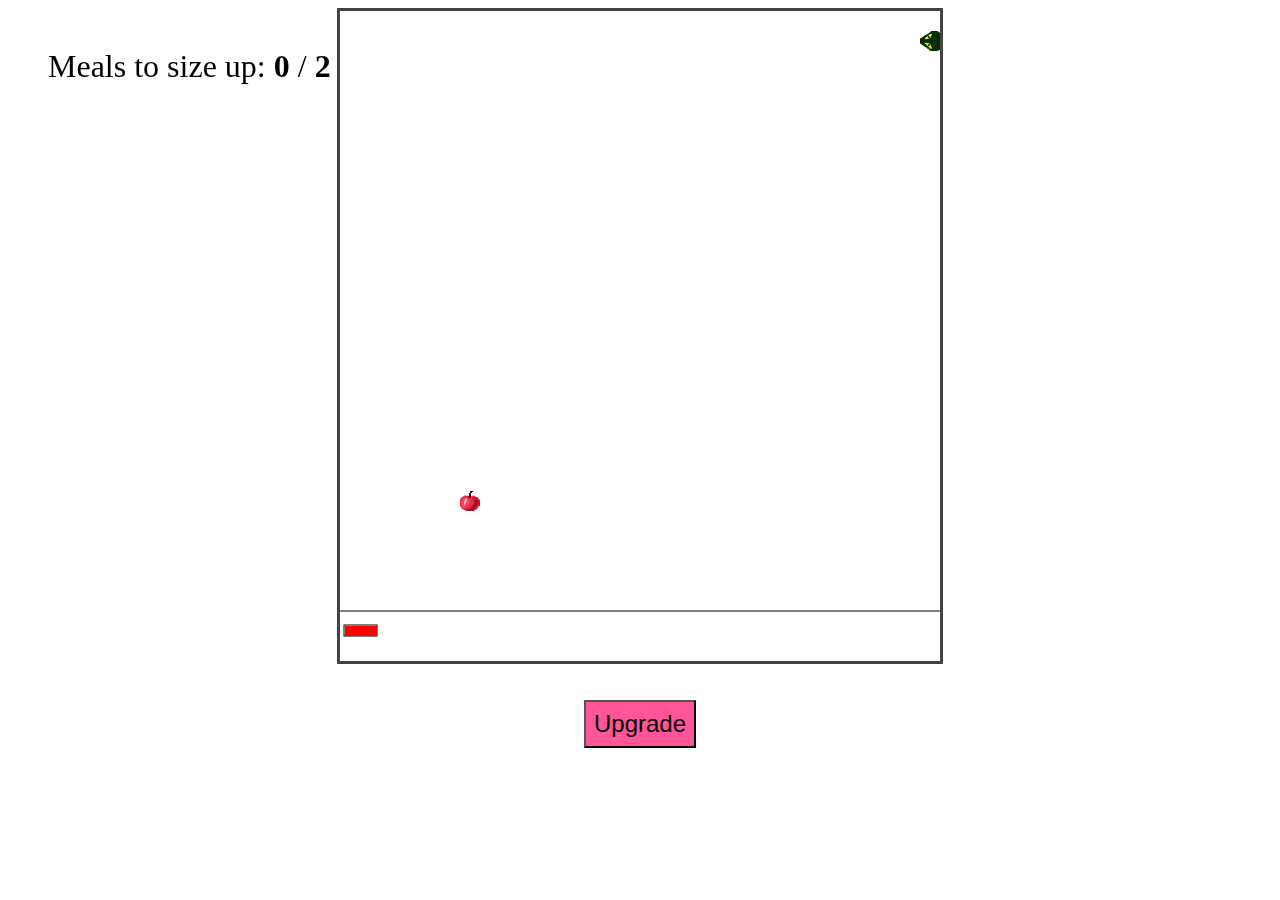
==== snake.html @ 234df6b6 "first_commit_23.07.21-13:53" ====
<!DOCTYPE html>
<html lang="en">
<head>
  <meta charset="UTF-8">
  <meta name="viewport" content="width=device-width, initial-scale=1.0">
  <meta http-equiv="X-UA-Compatible" content="ie=edge">
  <title>Prototype</title>
  <link rel="preconnect" href="https://fonts.gstatic.com">
  <link href="https://fonts.googleapis.com/css2?family=New+Tegomin&display=swap" rel="stylesheet">
  <link rel="stylesheet" href="styles/style.css">

  <script src="scripts/update-meals.js" defer></script>
  <script src="scripts/upgrade-menu.js" defer></script>
  <script src="scripts/script.js" defer></script>
</head>
<body>
  <canvas class="firstCanvas" id="fCanv"></canvas>
  <div class="buttons _hidden">
      <button class="button" id="leftButton">left</button>
      <button class="button" id="upButton">up</button>
      <button class="button" id="downButton">down</button>
      <button class="button" id="rightButton">right</button>
			<button class="button attack" id="attackButton">attack</button>
  </div>
	<br>
			<button class="upgrade" id="lvlUpBtn">Upgrade</button>
	<br>
  <div class="info">
		Meals to size up: <b id="currentApplesEatenAmmount">0</b> / <b id="applesToSizeUpAmmount">0</b>
  </div>
<div id="debug_log"></div>

	<div class="upgrade_popUp _hidden">
		<nav class="navig">
			<ul class="menu">
				<li class="_pressed">Player</li>
				<li>Statistic</li>
				<li>Settings</li>
			</ul>
		</nav>
		<div class="content">
			<div class="page" id="player">
				<div>
					Poison: <b id="poison">1</b>
					<button id="plus_poison">+</button>
				</div>
				<div>
					Scales: <b id="scales">1</b>
					<button id="plus_scales">+</button>
				</div>
				<br>
				<div>
					Current upgrade points: <b id="points">1</b>
					<br>
					<button class="confirm_upgrade">Confirm</button>
				</div>
			</div>
			<div class="page _hidden" id="statistic">
				<br>
				Total apples eaten: <b id="score">0</b>
				<br>
				Total mushrooms eaten: <b id="mushroomScore">0</b>
				<br>
				Total insects eaten: <b id="insectsScore">0</b>
				<br>
			</div>
		</div>
		</div>
</body>
</html>
---- styles/style.css ----
.firstCanvas {
    position: relative;
    left: 50%;
    transform: translateX(-50%);
    width: 600px;
    height: 650px;
    border: 3px solid #444;
}
.buttons {
    position: relative;
    width: 90%;
    height: 4rem;
    left:50%;
    transform: translateX(-50%);
    display: flex;
    flex-direction: row;
}
.button {
    width: 100%;
}
.attack {
    background: #FF7070;
}
.upgrade {
    position: relative;
    left: 50%;
    top: 2rem;
    transform: translate(-50%);
    background: #f59;
    width: auto;
    height: auto;
    padding: 0.5rem;
    font-size: 1.5rem;
}

.info {
    font-size: 2rem;
    position: fixed;
    left: 3rem;
    top: 3rem; 
}


.upgrade_popUp {
    font-size: 1.5rem;
    position: fixed;
    z-index: 10;
    width: 80rem;
    min-height: 50%;
    left: 50%;
    top: 50%;
    transform: translate(-50%, -50%);
      
    background: rgba(255, 255, 255, 0.8);
    border: solid #777;
}
.navig {
    position: relative;
    width: 100%;
    z-index: 2;
    top: 0;     
    background: #fff;
    padding: 0;
}
.menu {
    display: flex;
    width: inherit;
    height: 4rem;
    flex-direction: row;
    border-bottom: solid #000000 1px;
    margin: 0;
    padding: 0;
    cursor: pointer;
}
.menu li {
    margin-left: 2rem;
    list-style: none;
    padding: 0;
    height: 100%;
    padding-left: 0.5rem;
    padding-right: 0.5rem;
}

.content {
    position: absolute;
    background: #444;
    height: 100%;
    width: 100%;
    top: 0;
}
.content .page {
    position: absolute;
    width: 100%;
    height: 100%;
    margin-top: 5rem;
    margin-left: 3rem;

    color:rgba(238, 255, 81, 0.8);
}

.confirm_upgrade {
    background: royalblue;
}
  /*
  @font-face {
    font-family: 'NewTegomin';
  }
  */

._hidden {
    display: none;
}
._pressed {
    border-bottom: solid #444 1px;
    background: #444;
}
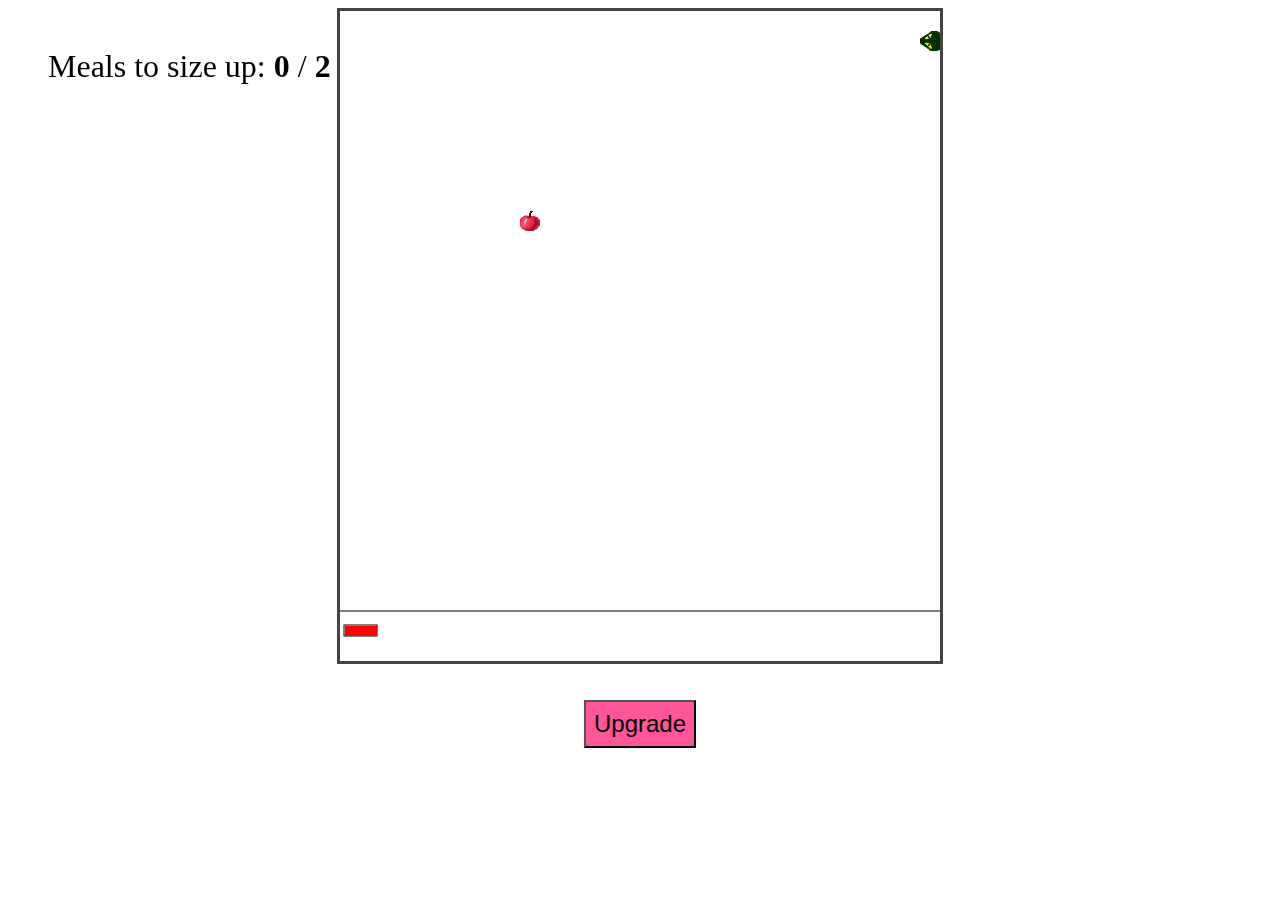
==== commit 9c2851af: "language-setting added" ====
--- a/snake.html
+++ b/snake.html
@@ -9,6 +9,7 @@
   <link href="https://fonts.googleapis.com/css2?family=New+Tegomin&display=swap" rel="stylesheet">
   <link rel="stylesheet" href="styles/style.css">
 
+  <script src="scripts/language-setting.js" defer></script>
   <script src="scripts/update-meals.js" defer></script>
   <script src="scripts/upgrade-menu.js" defer></script>
   <script src="scripts/script.js" defer></script>
@@ -16,11 +17,11 @@
 <body>
   <canvas class="firstCanvas" id="fCanv"></canvas>
   <div class="buttons _hidden">
-      <button class="button" id="leftButton">left</button>
-      <button class="button" id="upButton">up</button>
-      <button class="button" id="downButton">down</button>
-      <button class="button" id="rightButton">right</button>
-			<button class="button attack" id="attackButton">attack</button>
+    	<button class="button" id="leftButton">left</button>
+    	<button class="button" id="upButton">up</button>
+    	<button class="button" id="downButton">down</button>
+    	<button class="button" id="rightButton">right</button>
+		<button class="button attack" id="attackButton">attack</button>
   </div>
 	<br>
 			<button class="upgrade" id="lvlUpBtn">Upgrade</button>
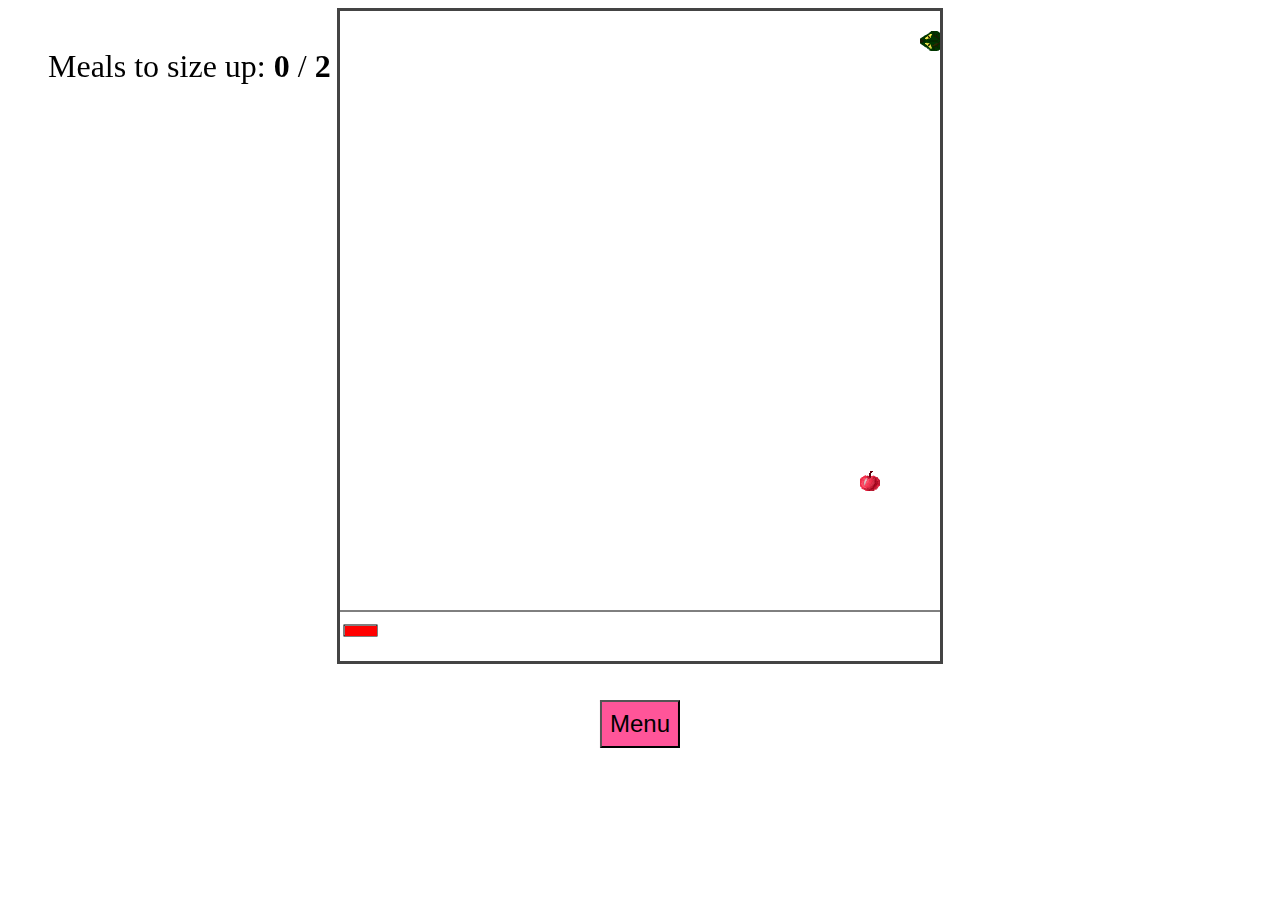
==== commit 8f313d5e: "en language completed" ====
--- a/snake.html
+++ b/snake.html
@@ -24,46 +24,50 @@
 		<button class="button attack" id="attackButton">attack</button>
   </div>
 	<br>
-			<button class="upgrade" id="lvlUpBtn">Upgrade</button>
+		<button class="upgrade" id="menuBtn">Menu</button>
 	<br>
   <div class="info">
-		Meals to size up: <b id="currentApplesEatenAmmount">0</b> / <b id="applesToSizeUpAmmount">0</b>
+		<i class="_lang" id="meals-to-sizeup">Meals to size up</i>: <b id="currentApplesEatenAmmount">0</b> / <b id="applesToSizeUpAmmount">0</b>
   </div>
 <div id="debug_log"></div>
 
 	<div class="upgrade_popUp _hidden">
 		<nav class="navig">
 			<ul class="menu">
-				<li class="_pressed">Player</li>
-				<li>Statistic</li>
-				<li>Settings</li>
+				<li class="_pressed" id="menu-player">Player</li>
+				<li id="menu-statistic">Statistic</li>
+				<li id="menu-settings">Settings</li>
 			</ul>
 		</nav>
 		<div class="content">
 			<div class="page" id="player">
 				<div>
-					Poison: <b id="poison">1</b>
+					<i class="_lang" id="menu-poison">Poison</i>: <b id="poison">1</b>
 					<button id="plus_poison">+</button>
 				</div>
 				<div>
-					Scales: <b id="scales">1</b>
+					<i class="_lang" id="menu-scales">Scales</i>: <b id="scales">1</b>
 					<button id="plus_scales">+</button>
 				</div>
 				<br>
 				<div>
-					Current upgrade points: <b id="points">1</b>
+					<i class="_lang" id="upgrade-points">Current upgrade points</i>: <b id="points">1</b>
 					<br>
-					<button class="confirm_upgrade">Confirm</button>
+					<button class="confirm_upgrade" >Confirm</button>
 				</div>
 			</div>
 			<div class="page _hidden" id="statistic">
 				<br>
-				Total apples eaten: <b id="score">0</b>
+				<i class="_lang" id="apples-count">Total apples eaten</i>: <b id="score">0</b>
 				<br>
-				Total mushrooms eaten: <b id="mushroomScore">0</b>
+				<i class="_lang" id="mushrooms-count">Total mushrooms eaten</i>: <b id="mushroomScore">0</b>
 				<br>
-				Total insects eaten: <b id="insectsScore">0</b>
+				<i class="_lang" id="insects-count">Total insects eaten</i>: <b id="insectsScore">0</b>
 				<br>
+			</div>
+			<div class="page _hidden" id="settings">
+				<button class="_selected" id="engBtn">En</button>
+				<button id="ruBtn">Ru</button>
 			</div>
 		</div>
 		</div>
--- a/styles/style.css
+++ b/styles/style.css
@@ -113,4 +113,11 @@
 ._pressed {
     border-bottom: solid #444 1px;
     background: #444;
+}
+._lang {
+    font-style: normal;
+}
+
+._selected {
+    border: solid rgb(173, 216, 17);
 }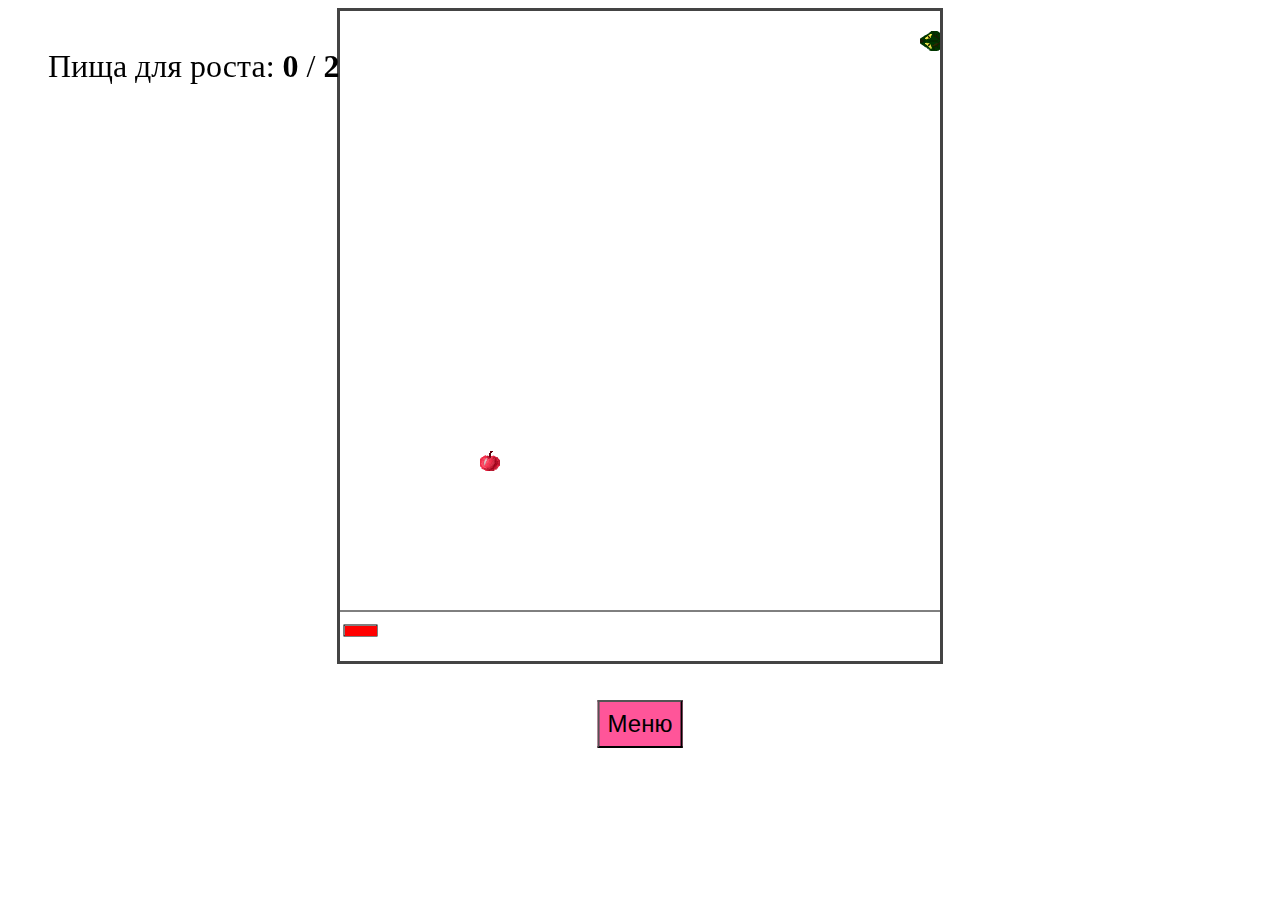
==== commit 5e6944da: "menu buttons updated" ====
--- a/snake.html
+++ b/snake.html
@@ -38,16 +38,19 @@
 				<li id="menu-statistic">Statistic</li>
 				<li id="menu-settings">Settings</li>
 			</ul>
+			<button class="close_button" id="closeBtn">X</button>
 		</nav>
 		<div class="content">
 			<div class="page" id="player">
 				<div>
 					<i class="_lang" id="menu-poison">Poison</i>: <b id="poison">1</b>
 					<button id="plus_poison">+</button>
+					<button class="_hidden" id="minus_poison">-</button>
 				</div>
 				<div>
 					<i class="_lang" id="menu-scales">Scales</i>: <b id="scales">1</b>
 					<button id="plus_scales">+</button>
+					<button class="_hidden" id="minus_scales">-</button>
 				</div>
 				<br>
 				<div>
@@ -66,8 +69,8 @@
 				<br>
 			</div>
 			<div class="page _hidden" id="settings">
-				<button class="_selected" id="engBtn">En</button>
-				<button id="ruBtn">Ru</button>
+				<button id="engBtn">En</button>
+				<button class="_selected" id="ruBtn">Ru</button>
 			</div>
 		</div>
 		</div>
--- a/styles/style.css
+++ b/styles/style.css
@@ -101,6 +101,12 @@
 .confirm_upgrade {
     background: royalblue;
 }
+
+.close_button {
+    position: absolute;
+    right: 0.5rem;
+    top: 0.5rem;
+}
   /*
   @font-face {
     font-family: 'NewTegomin';
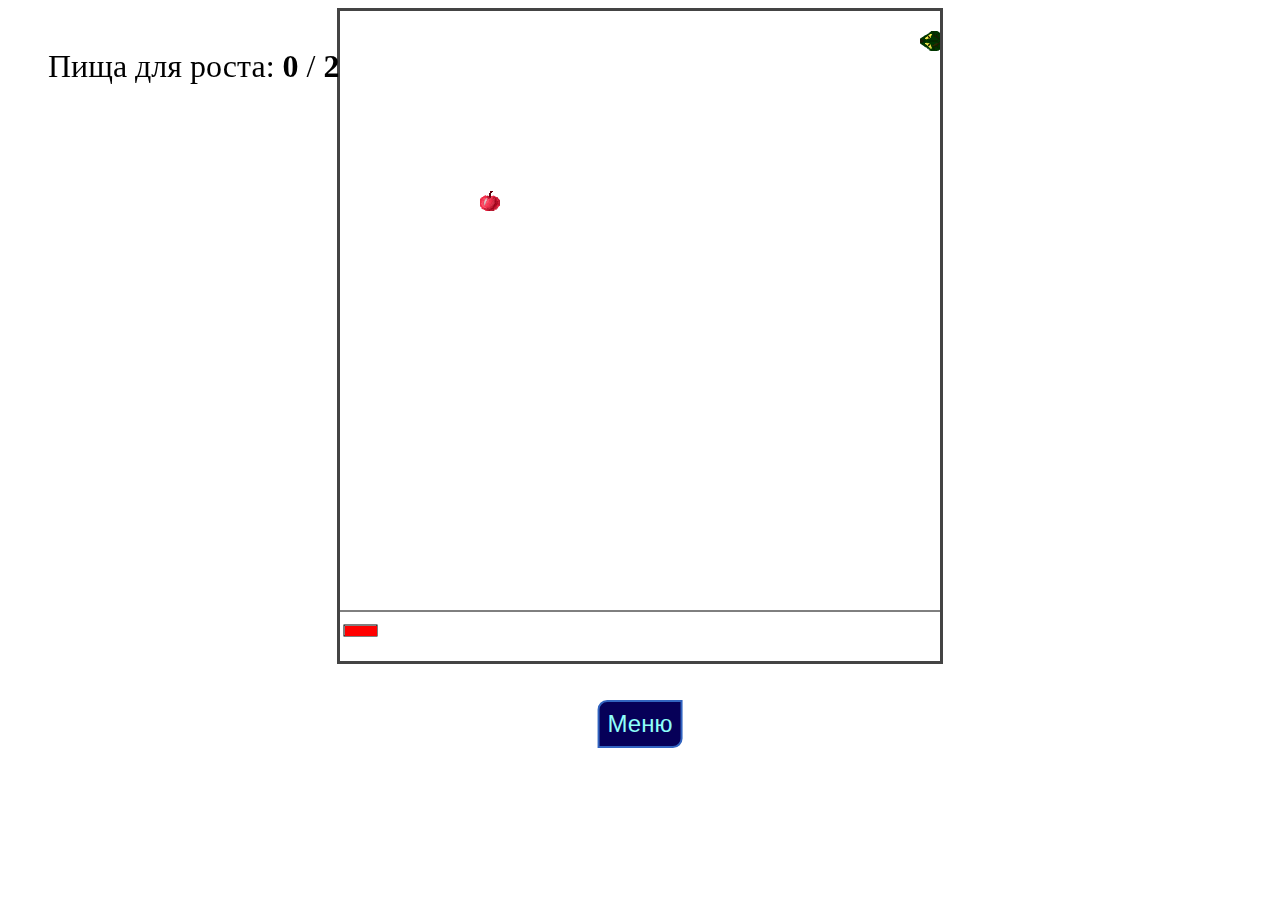
==== commit 0daa64af: "styling buttons" ====
--- a/snake.html
+++ b/snake.html
@@ -24,7 +24,7 @@
 		<button class="button attack" id="attackButton">attack</button>
   </div>
 	<br>
-		<button class="upgrade" id="menuBtn">Menu</button>
+		<button class="menu-button" id="menuBtn">Menu</button>
 	<br>
   <div class="info">
 		<i class="_lang" id="meals-to-sizeup">Meals to size up</i>: <b id="currentApplesEatenAmmount">0</b> / <b id="applesToSizeUpAmmount">0</b>
@@ -42,6 +42,7 @@
 		</nav>
 		<div class="content">
 			<div class="page" id="player">
+				<br>
 				<div>
 					<i class="_lang" id="menu-poison">Poison</i>: <b id="poison">1</b>
 					<button id="plus_poison">+</button>
@@ -69,6 +70,7 @@
 				<br>
 			</div>
 			<div class="page _hidden" id="settings">
+				<br>
 				<button id="engBtn">En</button>
 				<button class="_selected" id="ruBtn">Ru</button>
 			</div>
--- a/styles/style.css
+++ b/styles/style.css
@@ -21,16 +21,21 @@
 .attack {
     background: #FF7070;
 }
-.upgrade {
+.menu-button {
     position: relative;
     left: 50%;
     top: 2rem;
     transform: translate(-50%);
-    background: #f59;
+    background: rgb(6, 0, 88);
+    color: rgb(142, 255, 249);
     width: auto;
     height: auto;
     padding: 0.5rem;
     font-size: 1.5rem;
+    cursor: pointer;
+
+    border: solid 2px #3264c0;
+    border-radius: 0.6rem 0;
 }
 
 .info {
@@ -80,6 +85,9 @@
     padding-left: 0.5rem;
     padding-right: 0.5rem;
 }
+.menu li:not(._pressed):hover {
+    border-bottom: solid 4px #e0e40e;
+}
 
 .content {
     position: absolute;
@@ -99,7 +107,19 @@
 }
 
 .confirm_upgrade {
-    background: royalblue;
+    background: #444;
+    border: solid 2px rgba(238, 255, 81, 0.8);
+    color:rgba(238, 255, 81, 0.8);
+
+    width: 5rem;
+    height: 2rem;
+    margin-top: 1.5rem;
+
+    cursor: pointer;
+}
+
+.confirm_upgrade:hover {
+    transform: scale(1.1);
 }
 
 .close_button {
@@ -119,6 +139,9 @@
 ._pressed {
     border-bottom: solid #444 1px;
     background: #444;
+
+    color:rgba(180, 196, 44, 0.8);
+    text-decoration: underline;
 }
 ._lang {
     font-style: normal;
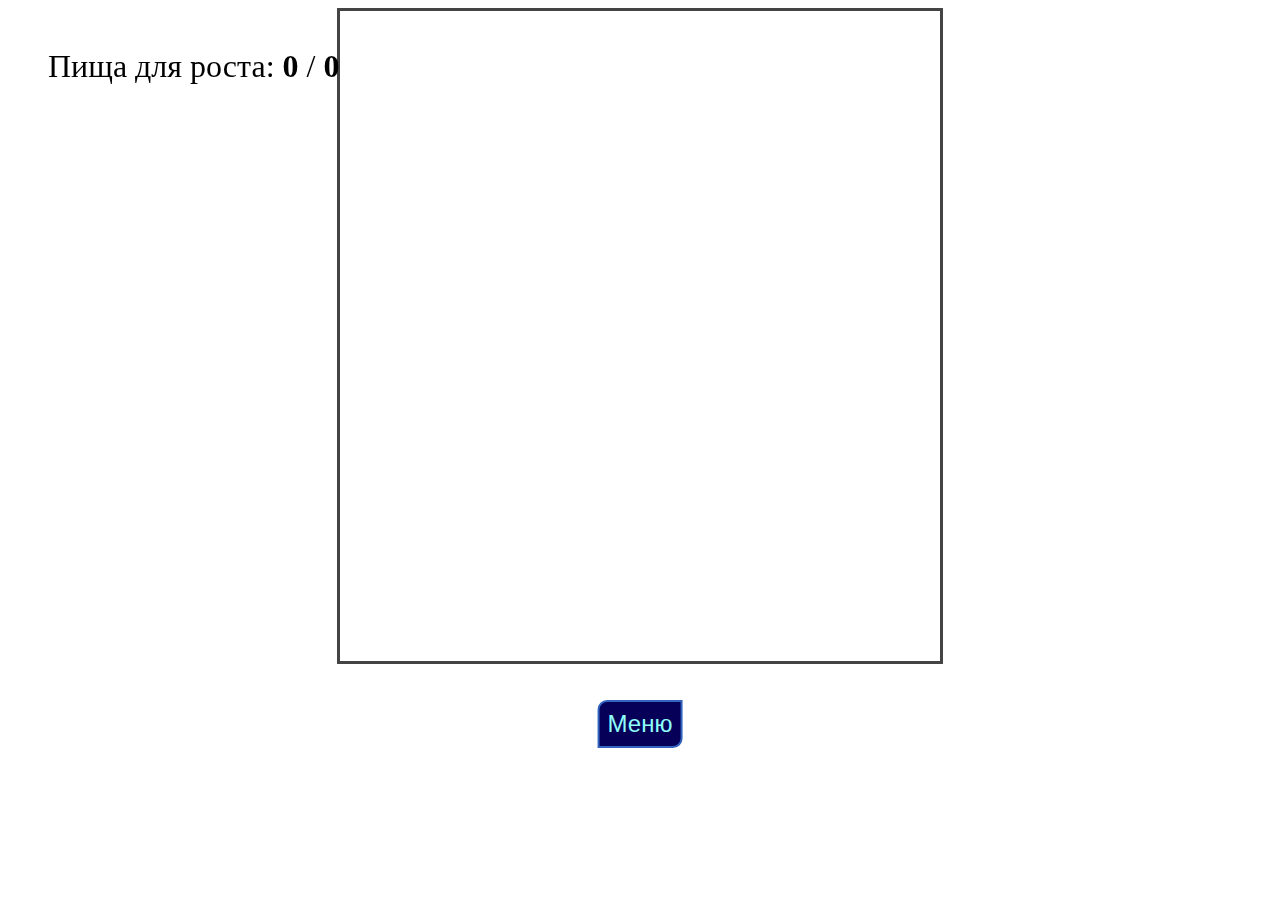
==== commit 5762a62d: "startMenu file added (not working)" ====
--- a/snake.html
+++ b/snake.html
@@ -12,6 +12,7 @@
   <script src="scripts/language-setting.js" defer></script>
   <script src="scripts/update-meals.js" defer></script>
   <script src="scripts/upgrade-menu.js" defer></script>
+  <script src="scripts/start-menu.js" defer></script>
   <script src="scripts/script.js" defer></script>
 </head>
 <body>
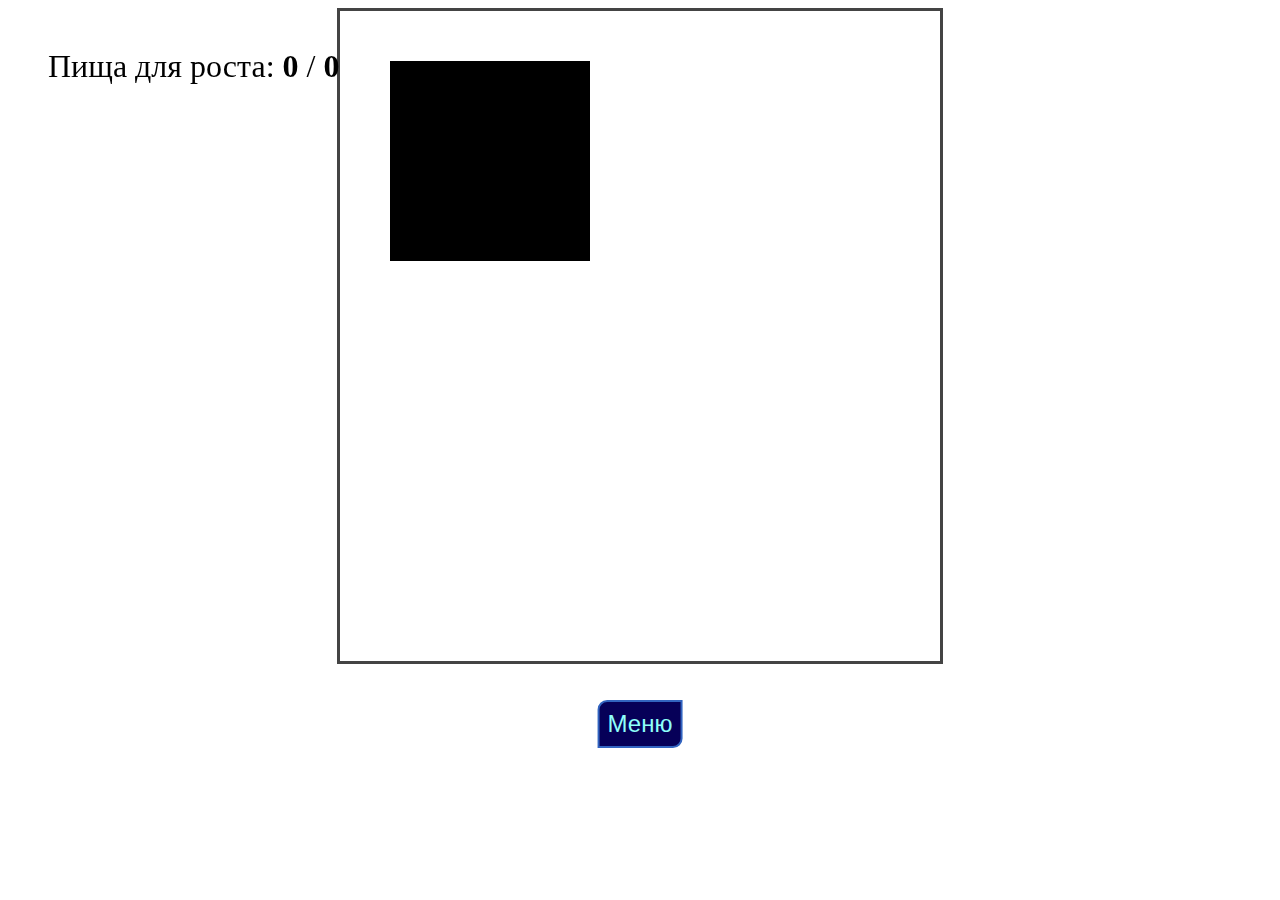
==== commit 09b1b7c3: "start menu; mobilizer" ====
--- a/snake.html
+++ b/snake.html
@@ -14,6 +14,8 @@
   <script src="scripts/upgrade-menu.js" defer></script>
   <script src="scripts/start-menu.js" defer></script>
   <script src="scripts/script.js" defer></script>
+  <script src="scripts/mobilizer.js" defer></script>
+
 </head>
 <body>
   <canvas class="firstCanvas" id="fCanv"></canvas>
--- a/styles/style.css
+++ b/styles/style.css
@@ -6,6 +6,12 @@
     height: 650px;
     border: 3px solid #444;
 }
+
+.firstCanvas._mobi {
+    width: 300px;
+    height: 350px;
+}
+
 .buttons {
     position: relative;
     width: 90%;
@@ -45,6 +51,11 @@
     top: 3rem; 
 }
 
+.info._mobi {
+    font-size: 2rem;
+    position: relative;
+}
+
 
 .upgrade_popUp {
     font-size: 1.5rem;
@@ -59,6 +70,11 @@
     background: rgba(255, 255, 255, 0.8);
     border: solid #777;
 }
+
+.upgrade_popUp._mobi {
+    width: 20rem;
+}
+
 .navig {
     position: relative;
     width: 100%;
@@ -66,6 +82,8 @@
     top: 0;     
     background: #fff;
     padding: 0;
+
+    overflow: auto;
 }
 .menu {
     display: flex;
